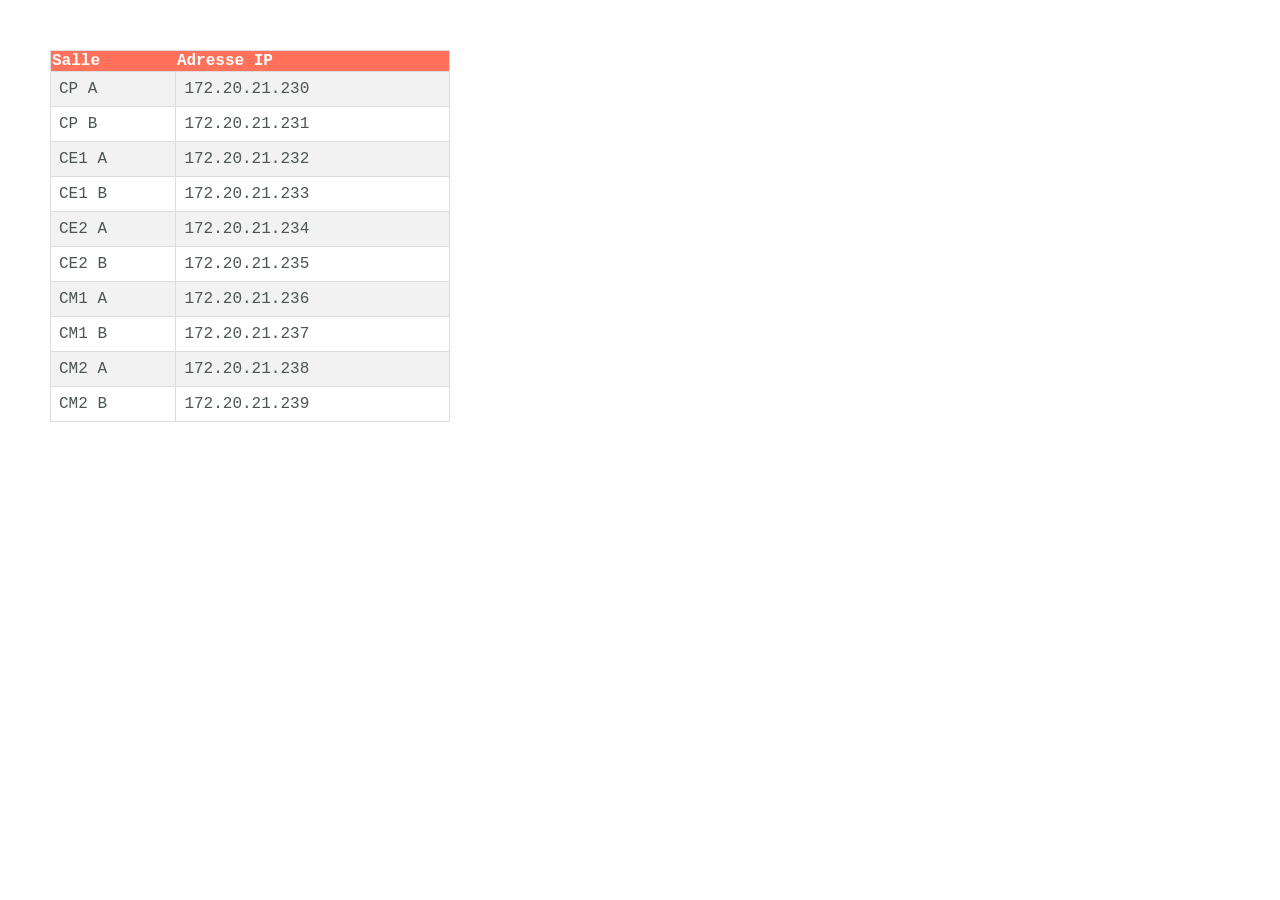
==== liste.html @ 07380edf "la page de liste et sa feuille de style" ====
<!DOCTYPE html>
<html>
    <head>
        <link rel="stylesheet" href="style.css"/>
        <meta charse="utf-8"/>
        <title>Liste des journaux lumineux</title>
    </head>

    <body>
        <section>
        <!-- le code HTML décrivant la page -->
         <table>
            <tr>
                <th>Salle</th>
                <th>Adresse IP</th>
            </tr>
            <tr>
                <td>CP A</td>
                <td>172.20.21.230</td>
            </tr>
            <tr>
                <td>CP B</td>
                <td>172.20.21.231</td>
            </tr>
            <tr>
                <td>CE1 A</td>
                <td>172.20.21.232</td>
            </tr>
            <tr>
                <td>CE1 B</td>
                <td>172.20.21.233</td>
            </tr>
            <tr>
                <td>CE2 A</td>
                <td>172.20.21.234</td>
            </tr>
            <tr>
                <td>CE2 B</td>
                <td>172.20.21.235</td> 
            </tr>
            <tr>
                <td>CM1 A </td>
                <td>172.20.21.236</td>
            </tr>
            <tr>
                <td>CM1 B</td>
                <td>172.20.21.237</td>
            </tr>
            <tr>
                <td>CM2 A</td>
                <td>172.20.21.238</td>
            </tr>
            <tr>
                <td>CM2 B</td>
                <td>172.20.21.239</td>
            </tr>
         </table>
    </section>
    </body>
</html>
---- style.css ----
body {
    margin: 0px;
    padding: 0px;
    font-family:'Courier New', Courier, monospace;
    font-size: 16px;
    color : #4C5454;
}

h1 {
    font-size: 22px;
    padding-left: 20px;
}

h2 {
    font-size: 20px;
    padding-left: 50px;
}

p {
    padding-left: 50px;
}

img {
    float: right;
    width:400px;
}

ol {
    padding-left: 100px;
}

ul {
    padding-left: 100px;
}

table{
    border-collapse: collapse;
    width: 400px;
    margin: 50px;
}

tr, td {
    border: 1px solid #ddd;
    padding: 8px;
}

tr :hover{
    background-color: #DDDDDD;
}

th {
    padding: 12px, 8px, 20px, 8px;
    text-align: left;
    background-color: #FF715B;
     color: white;
}

tr:nth-child(even) {
    background-color: #F2F2F2;
}
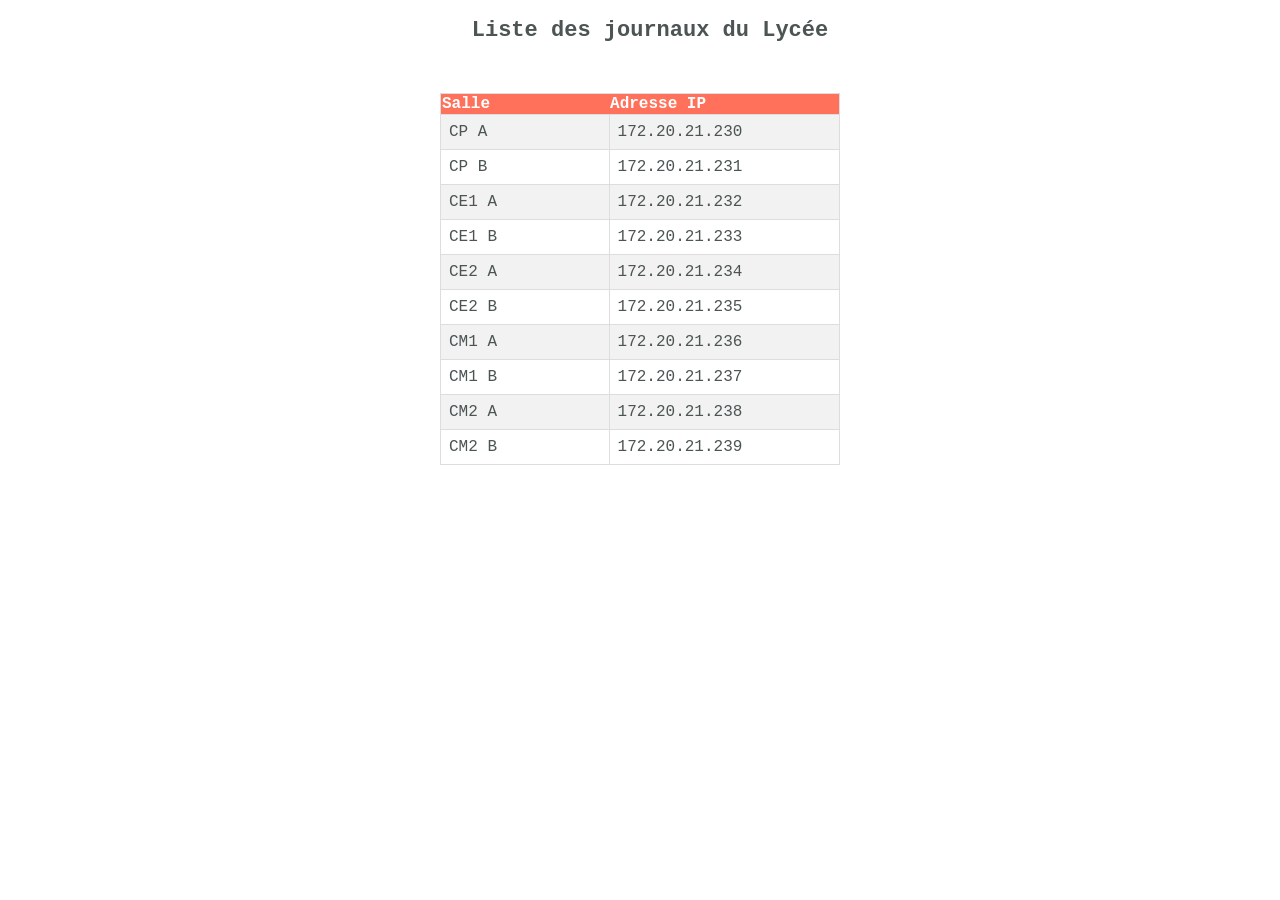
==== commit ed19b305: "Add files via upload" ====
--- a/liste.html
+++ b/liste.html
@@ -1,60 +1,61 @@
-<!DOCTYPE html>
-<html>
-    <head>
-        <link rel="stylesheet" href="style.css"/>
-        <meta charse="utf-8"/>
-        <title>Liste des journaux lumineux</title>
-    </head>
-
-    <body>
-        <section>
-        <!-- le code HTML décrivant la page -->
-         <table>
-            <tr>
-                <th>Salle</th>
-                <th>Adresse IP</th>
-            </tr>
-            <tr>
-                <td>CP A</td>
-                <td>172.20.21.230</td>
-            </tr>
-            <tr>
-                <td>CP B</td>
-                <td>172.20.21.231</td>
-            </tr>
-            <tr>
-                <td>CE1 A</td>
-                <td>172.20.21.232</td>
-            </tr>
-            <tr>
-                <td>CE1 B</td>
-                <td>172.20.21.233</td>
-            </tr>
-            <tr>
-                <td>CE2 A</td>
-                <td>172.20.21.234</td>
-            </tr>
-            <tr>
-                <td>CE2 B</td>
-                <td>172.20.21.235</td> 
-            </tr>
-            <tr>
-                <td>CM1 A </td>
-                <td>172.20.21.236</td>
-            </tr>
-            <tr>
-                <td>CM1 B</td>
-                <td>172.20.21.237</td>
-            </tr>
-            <tr>
-                <td>CM2 A</td>
-                <td>172.20.21.238</td>
-            </tr>
-            <tr>
-                <td>CM2 B</td>
-                <td>172.20.21.239</td>
-            </tr>
-         </table>
-    </section>
-    </body>
+<!DOCTYPE html>
+<html>
+    <head>
+        <link rel="stylesheet" href="style.css"/>
+        <meta charse="utf-8"/>
+        <title>Liste des journaux lumineux</title>
+    </head>
+
+    <body>
+        <section id="Liste">
+            <h1>Liste des journaux du Lycée</h1>
+        <!-- le code HTML décrivant la page -->
+         <table>
+            <tr>
+                <th>Salle</th>
+                <th>Adresse IP</th>
+            </tr>
+            <tr>
+                <td>CP A</td>
+                <td>172.20.21.230</td>
+            </tr>
+            <tr>
+                <td>CP B</td>
+                <td>172.20.21.231</td>
+            </tr>
+            <tr>
+                <td>CE1 A</td>
+                <td>172.20.21.232</td>
+            </tr>
+            <tr>
+                <td>CE1 B</td>
+                <td>172.20.21.233</td>
+            </tr>
+            <tr>
+                <td>CE2 A</td>
+                <td>172.20.21.234</td>
+            </tr>
+            <tr>
+                <td>CE2 B</td>
+                <td>172.20.21.235</td> 
+            </tr>
+            <tr>
+                <td>CM1 A </td>
+                <td>172.20.21.236</td>
+            </tr>
+            <tr>
+                <td>CM1 B</td>
+                <td>172.20.21.237</td>
+            </tr>
+            <tr>
+                <td>CM2 A</td>
+                <td>172.20.21.238</td>
+            </tr>
+            <tr>
+                <td>CM2 B</td>
+                <td>172.20.21.239</td>
+            </tr>
+         </table>
+    </section>
+    </body>
 </html>
--- a/style.css
+++ b/style.css
@@ -1,61 +1,104 @@
-body {
-    margin: 0px;
-    padding: 0px;
-    font-family:'Courier New', Courier, monospace;
-    font-size: 16px;
-    color : #4C5454;
-}
-
-h1 {
-    font-size: 22px;
-    padding-left: 20px;
-}
-
-h2 {
-    font-size: 20px;
-    padding-left: 50px;
-}
-
-p {
-    padding-left: 50px;
-}
-
-img {
-    float: right;
-    width:400px;
-}
-
-ol {
-    padding-left: 100px;
-}
-
-ul {
-    padding-left: 100px;
-}
-
-table{
-    border-collapse: collapse;
-    width: 400px;
-    margin: 50px;
-}
-
-tr, td {
-    border: 1px solid #ddd;
-    padding: 8px;
-}
-
-tr :hover{
-    background-color: #DDDDDD;
-}
-
-th {
-    padding: 12px, 8px, 20px, 8px;
-    text-align: left;
-    background-color: #FF715B;
-     color: white;
-}
-
-tr:nth-child(even) {
-    background-color: #F2F2F2;
-}
-
+body {
+    margin: 0px;
+    padding: 0px;
+    font-family:'Courier New', Courier, monospace;
+    font-size: 16px;
+    color : #4C5454;
+}
+
+h1 {
+    font-size: 22px;
+    padding-left: 20px;
+}
+
+h2 {
+    font-size: 20px;
+    padding-left: 50px;
+}
+
+p {
+    padding-left: 50px;
+}
+
+img {
+    float: right;
+    width:400px;
+}
+
+ol {
+    padding-left: 100px;
+}
+
+ul {
+    padding-left: 100px;
+}
+
+table, th, td{
+    border-collapse: collapse;
+    width: 400px;
+    margin: 50px;
+    margin-left: auto;
+    margin-right: auto;
+}
+
+tr, td {
+    border: 1px solid #ddd;
+    padding: 8px;
+}
+
+tr:nth-child(even) {
+    background-color: #F2F2F2;
+}
+
+
+tr :hover{
+    background-color: #DDDDDD;
+}
+
+th {
+    padding: 12px, 8px, 20px, 8px;
+    text-align: left;
+    background-color: #FF715B;
+     color: white;
+}
+
+h1 {
+    text-align: center;
+}
+
+form {
+    box-sizing: border-box;
+    width: 80%;
+    padding-top: 20px;
+    padding-bottom: 0px;
+    margin-left: 10%;
+    margin-right: 10%;
+}
+
+label, select, input {
+    display: block;
+    width: 100%;
+    padding: 0px;
+    margin: 0px;
+    font-family: 'Courier New', Courier, monospace;
+    color: #4C5454;
+    font-size: 18px; 
+}
+
+select, input {
+    box-sizing: border-box;
+    background-color: #FF715B;
+    border: 1px solid #4C5454;
+    border-radius: 5px;
+    padding: 15px 0px 15px 0px;
+    padding: 0px 10px 0px 10px;
+}
+
+label, input {
+    margin-top: 30px;
+}
+
+input {
+    background-color: #FF715B;
+}
+
